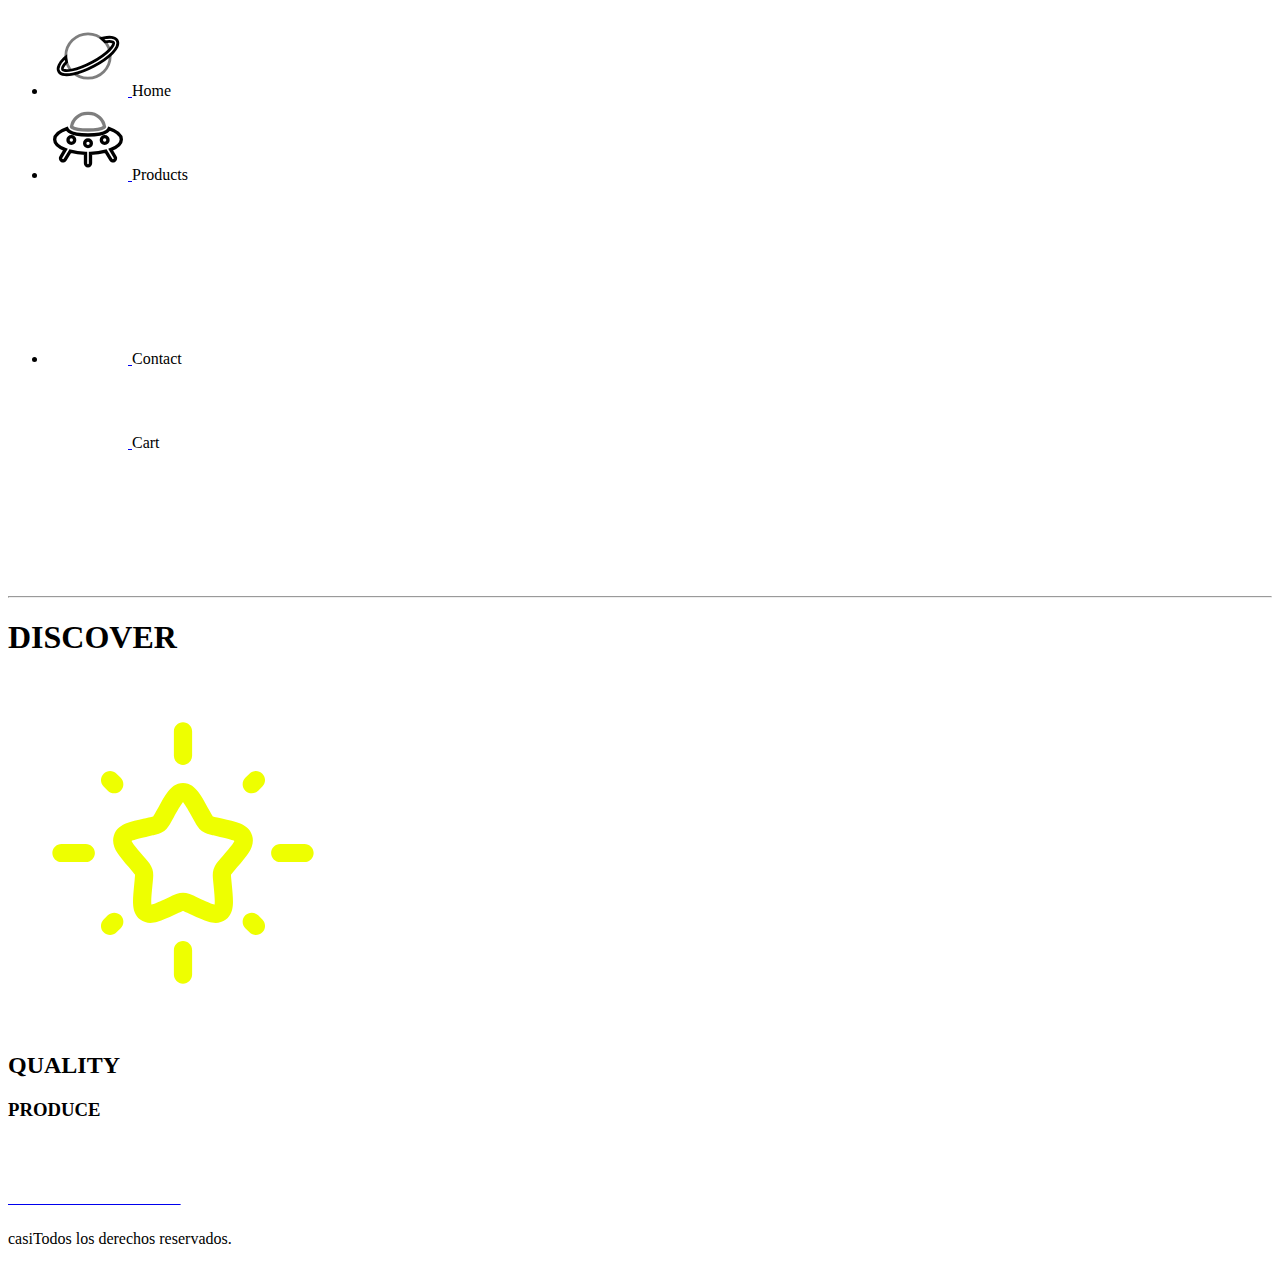
==== index.html @ 258c997f "Add files via upload" ====
<!DOCTYPE html>
<html lang="en">

<head>
    <meta charset="UTF-8">
    <meta http-equiv="X-UA-Compatible" content="IE=edge">
    <meta name="viewport" content="width=device-width, initial-scale=1.0">
    <link rel="preconnect" href="https://fonts.googleapis.com">
    <link rel="preconnect" href="https://fonts.gstatic.com" crossorigin>
    <link href="https://fonts.googleapis.com/css2?family=Comfortaa&display=swap" rel="stylesheet">
    <link rel="stylesheet" href="/css/styles.css">

    <title>E-Commerce Estellahan </title>
</head>

<body>
    <header>
        <nav>
            <ul class="bar1">
                <li>
                    <a href="index.html">
                        <svg viewBox="-2.4 -2.4 28.80 28.80" width="5pc" preserveAspectRatio="xMidYMid meet" fill="none"
                            xmlns="http://www.w3.org/2000/svg" stroke="#000000">
                            <g id="SVGRepo_bgCarrier" stroke-width="0"></g>
                            <g id="SVGRepo_tracerCarrier" stroke-linecap="round" stroke-linejoin="round"
                                stroke="#CCCCCC" stroke-width="0.144"></g>
                            <g id="SVGRepo_iconCarrier">
                                <path opacity="0.5"
                                    d="M20 12C20 16.4183 16.4183 20 12 20C7.58172 20 4 16.4183 4 12C4 7.58172 7.58172 4 12 4C16.4183 4 20 7.58172 20 12Z"
                                    fill="#ffffff"></path>
                                <path
                                    d="M17.7124 5.45331C18.7593 5.25995 19.7184 5.19444 20.5094 5.30066C21.2797 5.40411 22.0451 5.69443 22.4649 6.36546C22.9112 7.07875 22.7767 7.90702 22.4527 8.62306C22.1234 9.35067 21.5345 10.1218 20.7806 10.8912C19.2652 12.4379 16.9446 14.1173 14.1835 15.5883C11.4214 17.0599 8.68924 18.0721 6.49015 18.5079C5.39463 18.7249 4.39197 18.807 3.56745 18.709C2.76731 18.614 1.96779 18.3262 1.53503 17.6345C1.06423 16.882 1.23859 16.0043 1.60462 15.2551C1.97963 14.4875 2.63744 13.6693 3.47686 12.8522L4 12.4165C4 12.6349 4.08336 13.1257 4.16811 13.5624C4.21263 13.7918 4.25753 14.0062 4.29093 14.1584C3.6391 14.8237 3.19304 15.421 2.95236 15.9136C2.67513 16.481 2.74418 16.7391 2.80665 16.8389C2.87948 16.9553 3.1117 17.1443 3.74441 17.2195C4.35275 17.2918 5.18406 17.2375 6.1986 17.0365C8.21962 16.636 10.8118 15.685 13.4782 14.2644C16.1457 12.8433 18.3298 11.2493 19.7092 9.84143C20.4027 9.13359 20.8587 8.50726 21.0861 8.00467C21.3187 7.4905 21.2526 7.25586 21.1933 7.16105C21.1231 7.04882 20.9042 6.86715 20.3097 6.78731C19.7683 6.7146 19.0378 6.74602 18.1466 6.89948L16.8697 5.65597C17.2085 5.55454 17.5278 5.48526 17.7124 5.45331Z"
                                    fill="#ffffff"></path>
                            </g>
                        </svg>
                    </a>
                    Home
                </li>

                <li>
                    <a href="tienda.html">
                        <svg viewBox="0 0 24 24" width="5pc" preserveAspectRatio="xMidYMid meet" fill="none" xmlns="http://www.w3.org/2000/svg" stroke="#000000">
                            <g id="SVGRepo_bgCarrier" stroke-width="0"></g>
                            <g id="SVGRepo_tracerCarrier" stroke-linecap="round" stroke-linejoin="round"></g>
                            <g id="SVGRepo_iconCarrier">
                                <path fill-rule="evenodd" clip-rule="evenodd"
                                    d="M5.67459 8.59375C3.4317 9.35912 2 10.523 2 11.8265C2 13.0345 3.22958 14.1226 5.19488 14.8847L3.85699 17.1145C3.64388 17.4697 3.75906 17.9304 4.11424 18.1435C4.46943 18.3566 4.93012 18.2415 5.14323 17.8863L6.64323 15.3863C6.64924 15.3763 6.65498 15.3662 6.66046 15.356C8.00688 15.7116 9.57078 15.9366 11.2501 15.9886V19.0004C11.2501 19.4146 11.5859 19.7504 12.0001 19.7504C12.4143 19.7504 12.7501 19.4146 12.7501 19.0004V15.9886C14.4294 15.9366 15.9933 15.7115 17.3397 15.356C17.3452 15.3661 17.351 15.3763 17.357 15.3863L18.857 17.8863C19.0701 18.2415 19.5308 18.3566 19.886 18.1435C20.2412 17.9304 20.3563 17.4697 20.1432 17.1145L18.8053 14.8846C20.7705 14.1225 22 13.0344 22 11.8265C22 10.523 20.5683 9.35912 18.3254 8.59375C18.2008 8.88403 17.9937 9.17776 17.6568 9.41211C16.8685 9.96038 15.3013 10.5003 12 10.5003C8.6987 10.5003 7.1315 9.96038 6.34322 9.41211C6.00629 9.17776 5.79918 8.88403 5.67459 8.59375ZM13 13.0003C13 13.5526 12.5523 14.0003 12 14.0003C11.4477 14.0003 11 13.5526 11 13.0003C11 12.448 11.4477 12.0003 12 12.0003C12.5523 12.0003 13 12.448 13 13.0003ZM7 13.0003C7.55228 13.0003 8 12.5526 8 12.0003C8 11.448 7.55228 11.0003 7 11.0003C6.44772 11.0003 6 11.448 6 12.0003C6 12.5526 6.44772 13.0003 7 13.0003ZM18 12.0003C18 12.5526 17.5523 13.0003 17 13.0003C16.4477 13.0003 16 12.5526 16 12.0003C16 11.448 16.4477 11.0003 17 11.0003C17.5523 11.0003 18 11.448 18 12.0003Z"
                                    fill="#ffffff"></path>
                                <path opacity="0.5"
                                    d="M7.05518 8.0054C7.40336 5.73714 9.36329 4 11.729 4H12.2714C14.6371 4 16.597 5.73714 16.9452 8.0054C16.9133 8.07425 16.8662 8.13466 16.8005 8.18039C16.3864 8.4684 15.19 9 12.0002 9C8.81036 9 7.614 8.4684 7.19991 8.18039C7.13417 8.13466 7.08706 8.07425 7.05518 8.0054Z"
                                    fill="#ffffff"></path>
                            </g>
                        </svg>
                    </a>
                    Products
                </li>

            </ul>
            <a class="logo" href="index.html">
                <svg xmlns="http://www.w3.org/2000/svg" height="4pc" viewBox="0 0 512 512">
                    <!--! Font Awesome Free 6.4.2 by @fontawesome - https://fontawesome.com License - https://fontawesome.com/license (Commercial License) Copyright 2023 Fonticons, Inc. -->
                    <style>
                        svg {
                            fill: #ffffff
                        }
                    </style>
                    <path
                        d="M0 256C0 114.6 114.6 0 256 0c33 0 64.6 6.3 93.6 17.7c7.4 2.9 11.5 10.7 9.8 18.4s-8.8 13-16.7 12.4c-4.8-.3-9.7-.5-14.6-.5c-114.9 0-208 93.1-208 208s93.1 208 208 208c4.9 0 9.8-.2 14.6-.5c7.9-.5 15 4.7 16.7 12.4s-2.4 15.5-9.8 18.4C320.6 505.7 289 512 256 512C114.6 512 0 397.4 0 256zM375.4 137.4c3.5-7.1 13.7-7.1 17.2 0l31.5 63.8c1.4 2.8 4.1 4.8 7.2 5.3l70.4 10.2c7.9 1.1 11 10.8 5.3 16.4l-50.9 49.6c-2.3 2.2-3.3 5.4-2.8 8.5l12 70.1c1.3 7.8-6.9 13.8-13.9 10.1l-63-33.1c-2.8-1.5-6.1-1.5-8.9 0l-63 33.1c-7 3.7-15.3-2.3-13.9-10.1l12-70.1c.5-3.1-.5-6.3-2.8-8.5L261 233.1c-5.7-5.6-2.6-15.2 5.3-16.4l70.4-10.2c3.1-.5 5.8-2.4 7.2-5.3l31.5-63.8z" />
                </svg>
            </a>
            <ul class="carrito">
                <li>
                    <a href="#contact">
                        <svg viewBox="0 0 24 24" width="5pc" preserveAspectRatio="xMidYMid meet" fill="none" xmlns="http://www.w3.org/2000/svg"><g id="SVGRepo_bgCarrier" stroke-width="0"></g><g id="SVGRepo_tracerCarrier" stroke-linecap="round" stroke-linejoin="round"></g><g id="SVGRepo_iconCarrier"> <path opacity="0.5" d="M6.25993 21.3884H6C5.05719 21.3884 4.58579 21.3884 4.29289 21.0955C4 20.8026 4 20.3312 4 19.3884V18.2764C4 17.7579 4 17.4987 4.13318 17.2672C4.26636 17.0356 4.46727 16.9188 4.8691 16.6851C7.51457 15.1464 11.2715 14.2803 13.7791 15.7759C13.9475 15.8764 14.0991 15.9977 14.2285 16.1431C14.7866 16.77 14.746 17.7161 14.1028 18.2775C13.9669 18.396 13.8222 18.486 13.6764 18.5172C13.7962 18.5033 13.911 18.4874 14.0206 18.4699C14.932 18.3245 15.697 17.8375 16.3974 17.3084L18.2046 15.9433C18.8417 15.462 19.7873 15.4619 20.4245 15.943C20.9982 16.3762 21.1736 17.0894 20.8109 17.6707C20.388 18.3487 19.7921 19.216 19.2199 19.7459C18.6469 20.2766 17.7939 20.7504 17.0975 21.0865C16.326 21.4589 15.4738 21.6734 14.6069 21.8138C12.8488 22.0983 11.0166 22.0549 9.27633 21.6964C8.29253 21.4937 7.27079 21.3884 6.25993 21.3884Z" fill="#ffffff"></path> <path d="M10.8613 3.36335C11.3679 2.45445 11.6213 2 12 2C12.3787 2 12.6321 2.45445 13.1387 3.36335L13.2698 3.59849C13.4138 3.85677 13.4858 3.98591 13.598 4.07112C13.7103 4.15633 13.8501 4.18796 14.1296 4.25122L14.3842 4.30881C15.3681 4.53142 15.86 4.64273 15.977 5.01909C16.0941 5.39546 15.7587 5.78763 15.088 6.57197L14.9144 6.77489C14.7238 6.99777 14.6285 7.10922 14.5857 7.24709C14.5428 7.38496 14.5572 7.53365 14.586 7.83102L14.6122 8.10176C14.7136 9.14824 14.7644 9.67148 14.4579 9.90409C14.1515 10.1367 13.6909 9.92462 12.7697 9.50047L12.5314 9.39074C12.2696 9.27021 12.1387 9.20994 12 9.20994C11.8613 9.20994 11.7304 9.27021 11.4686 9.39074L11.2303 9.50047C10.3091 9.92462 9.84847 10.1367 9.54206 9.90409C9.23565 9.67148 9.28635 9.14824 9.38776 8.10176L9.41399 7.83102C9.44281 7.53364 9.45722 7.38496 9.41435 7.24709C9.37147 7.10922 9.27617 6.99777 9.08557 6.77489L8.91204 6.57197C8.2413 5.78763 7.90593 5.39546 8.02297 5.01909C8.14001 4.64273 8.63194 4.53142 9.61581 4.30881L9.87035 4.25122C10.1499 4.18796 10.2897 4.15633 10.402 4.07112C10.5142 3.98591 10.5862 3.85677 10.7302 3.59849L10.8613 3.36335Z" fill="#ffffff"></path> <path d="M19.4306 7.68167C19.684 7.22722 19.8106 7 20 7C20.1894 7 20.316 7.22723 20.5694 7.68167L20.6349 7.79925C20.7069 7.92839 20.7429 7.99296 20.799 8.03556C20.8551 8.07817 20.925 8.09398 21.0648 8.12561L21.1921 8.15441C21.684 8.26571 21.93 8.32136 21.9885 8.50955C22.047 8.69773 21.8794 8.89381 21.544 9.28598L21.4572 9.38744C21.3619 9.49889 21.3143 9.55461 21.2928 9.62354C21.2714 9.69248 21.2786 9.76682 21.293 9.91551L21.3061 10.0509C21.3568 10.5741 21.3822 10.8357 21.229 10.952C21.0758 11.0683 20.8455 10.9623 20.3849 10.7502L20.2657 10.6954C20.1348 10.6351 20.0694 10.605 20 10.605C19.9306 10.605 19.8652 10.6351 19.7343 10.6954L19.6151 10.7502C19.1545 10.9623 18.9242 11.0683 18.771 10.952C18.6178 10.8357 18.6432 10.5741 18.6939 10.0509L18.707 9.91551C18.7214 9.76682 18.7286 9.69248 18.7072 9.62354C18.6857 9.55461 18.6381 9.49889 18.5428 9.38744L18.456 9.28598C18.1207 8.89381 17.953 8.69773 18.0115 8.50955C18.07 8.32136 18.316 8.26571 18.8079 8.15441L18.9352 8.12561C19.075 8.09398 19.1449 8.07817 19.201 8.03556C19.2571 7.99296 19.2931 7.92839 19.3651 7.79925L19.4306 7.68167Z" fill="#ffffff"></path> <path d="M3.43063 7.68167C3.68396 7.22722 3.81063 7 4 7C4.18937 7 4.31604 7.22723 4.56937 7.68167L4.63491 7.79925C4.7069 7.92839 4.74289 7.99296 4.79901 8.03556C4.85513 8.07817 4.92503 8.09398 5.06482 8.12561L5.19209 8.15441C5.68403 8.26571 5.93 8.32136 5.98852 8.50955C6.04704 8.69773 5.87935 8.89381 5.54398 9.28598L5.45722 9.38744C5.36191 9.49889 5.31426 9.55461 5.29283 9.62354C5.27139 9.69248 5.27859 9.76682 5.293 9.91551L5.30612 10.0509C5.35682 10.5741 5.38218 10.8357 5.22897 10.952C5.07576 11.0683 4.84547 10.9623 4.38487 10.7502L4.2657 10.6954C4.13481 10.6351 4.06937 10.605 4 10.605C3.93063 10.605 3.86519 10.6351 3.7343 10.6954L3.61513 10.7502C3.15454 10.9623 2.92424 11.0683 2.77103 10.952C2.61782 10.8357 2.64318 10.5741 2.69388 10.0509L2.707 9.91551C2.72141 9.76682 2.72861 9.69248 2.70717 9.62354C2.68574 9.55461 2.63809 9.49889 2.54278 9.38744L2.45602 9.28598C2.12065 8.89381 1.95296 8.69773 2.01148 8.50955C2.07 8.32136 2.31597 8.26571 2.80791 8.15441L2.93518 8.12561C3.07497 8.09398 3.14487 8.07817 3.20099 8.03556C3.25711 7.99296 3.29311 7.92839 3.36509 7.79925L3.43063 7.68167Z" fill="#ffffff"></path> </g></svg>
                            </g>
                        </svg>
                    </a>
                    Contact
                </li>

                <a href="index.html">
                    <svg viewBox="0 0 24 24" width="5pc" preserveAspectRatio="xMidYMid meet" fill="none" xmlns="http://www.w3.org/2000/svg"><g id="SVGRepo_bgCarrier" stroke-width="0"></g><g id="SVGRepo_tracerCarrier" stroke-linecap="round" stroke-linejoin="round"></g><g id="SVGRepo_iconCarrier"> <path fill-rule="evenodd" clip-rule="evenodd" d="M1.28869 2.76279C1.41968 2.36983 1.84442 2.15746 2.23737 2.28845L2.50229 2.37675C2.51549 2.38115 2.52864 2.38554 2.54176 2.38991C3.16813 2.59867 3.69746 2.7751 4.11369 2.96873C4.55613 3.17456 4.94002 3.42965 5.23112 3.83352C5.52221 4.2374 5.64282 4.68226 5.69817 5.16708C5.75025 5.62318 5.75023 6.18114 5.7502 6.84139L5.7502 9.49996C5.7502 10.9354 5.7518 11.9365 5.85335 12.6918C5.952 13.4256 6.13245 13.8142 6.40921 14.091C6.68598 14.3677 7.07455 14.5482 7.80832 14.6468C8.56367 14.7484 9.56479 14.75 11.0002 14.75H18.0002C18.4144 14.75 18.7502 15.0857 18.7502 15.5C18.7502 15.9142 18.4144 16.25 18.0002 16.25H10.9453C9.57774 16.25 8.47542 16.25 7.60845 16.1334C6.70834 16.0124 5.95047 15.7535 5.34855 15.1516C4.74664 14.5497 4.48774 13.7918 4.36673 12.8917C4.25017 12.0247 4.25018 10.9224 4.2502 9.55484L4.2502 6.883C4.2502 6.17 4.24907 5.69823 4.20785 5.33722C4.16883 4.99538 4.10068 4.83049 4.01426 4.71059C3.92784 4.59069 3.79296 4.47389 3.481 4.32877C3.15155 4.17551 2.70435 4.02524 2.02794 3.79978L1.76303 3.71147C1.37008 3.58049 1.15771 3.15575 1.28869 2.76279Z" fill="#ffffff"></path> <path opacity="0.5" d="M5.74512 6C5.75008 6.25912 5.75008 6.53957 5.75007 6.8414L5.75006 9.5C5.75006 10.9354 5.75166 11.9365 5.85321 12.6919C5.86803 12.8021 5.8847 12.9046 5.90326 13H16.0221C16.9815 13 17.4612 13 17.8369 12.7523C18.2126 12.5045 18.4016 12.0636 18.7795 11.1818L19.2081 10.1818C20.0176 8.29294 20.4223 7.34853 19.9777 6.67426C19.5331 6 18.5056 6 16.4507 6H5.74512Z" fill="#ffffff"></path> <path d="M7.5 18C8.32843 18 9 18.6716 9 19.5C9 20.3284 8.32843 21 7.5 21C6.67157 21 6 20.3284 6 19.5C6 18.6716 6.67157 18 7.5 18Z" fill="#ffffff"></path> <path d="M18 19.5001C18 18.6716 17.3284 18.0001 16.5 18.0001C15.6716 18.0001 15 18.6716 15 19.5001C15 20.3285 15.6716 21.0001 16.5 21.0001C17.3284 21.0001 18 20.3285 18 19.5001Z" fill="#ffffff"></path> </g></svg>
                </a>
                Cart
            </ul>
            <a class="dotdotdot" href="">
                <svg viewBox="0 0 24 24" width="5pc" preserveAspectRatio="xMidYMid meet" fill="none" xmlns="http://www.w3.org/2000/svg"><g id="SVGRepo_bgCarrier" stroke-width="0"></g><g id="SVGRepo_tracerCarrier" stroke-linecap="round" stroke-linejoin="round"></g><g id="SVGRepo_iconCarrier"> <path d="M7 12C7 13.1046 6.10457 14 5 14C3.89543 14 3 13.1046 3 12C3 10.8954 3.89543 10 5 10C6.10457 10 7 10.8954 7 12Z" fill="#ffffff"></path> <path d="M21 12C21 13.1046 20.1046 14 19 14C17.8954 14 17 13.1046 17 12C17 10.8954 17.8954 10 19 10C20.1046 10 21 10.8954 21 12Z" fill="#ffffff"></path> <path opacity="0.5" d="M14 12C14 13.1046 13.1046 14 12 14C10.8954 14 10 13.1046 10 12C10 10.8954 10.8954 10 12 10C13.1046 10 14 10.8954 14 12Z" fill="#ffffff"></path> </g></svg>
            </a>
        </nav>
    </header>
    <br>
    <br>
    <hr>
    <main>
        <div class="si">
            <div class="texto">
                <h1>DISCOVER</h1>
            </div>
            <div class="texto2">
                 <svg width="350px" height="350px" style="margin-right:40px;" viewBox="-2.4 -2.4 28.80 28.80" fill="none" xmlns="http://www.w3.org/2000/svg" stroke="#e1ff00" transform="rotate(0)" stroke-width="0.00024000000000000003"><g id="SVGRepo_bgCarrier" stroke-width="0"></g><g id="SVGRepo_tracerCarrier" stroke-linecap="round" stroke-linejoin="round" stroke="#515629" stroke-width="0.288"></g><g id="SVGRepo_iconCarrier"> <path fill-rule="evenodd" clip-rule="evenodd" d="M12 1.25C12.4142 1.25 12.75 1.58579 12.75 2V4C12.75 4.41421 12.4142 4.75 12 4.75C11.5858 4.75 11.25 4.41421 11.25 4V2C11.25 1.58579 11.5858 1.25 12 1.25ZM18.5304 5.46955C18.8233 5.76245 18.8233 6.23732 18.5304 6.53021L18.1872 6.87348C17.8943 7.16637 17.4194 7.16637 17.1265 6.87348C16.8336 6.58058 16.8336 6.10571 17.1265 5.81282L17.4698 5.46955C17.7627 5.17666 18.2376 5.17666 18.5304 5.46955ZM5.46967 5.46967C5.76256 5.17678 6.23744 5.17678 6.53033 5.46967L6.87359 5.81293C7.16648 6.10582 7.16648 6.5807 6.87359 6.87359C6.5807 7.16648 6.10582 7.16648 5.81293 6.87359L5.46967 6.53033C5.17678 6.23744 5.17678 5.76256 5.46967 5.46967ZM11.9437 7.88204C11.7675 8.11216 11.5606 8.47938 11.2317 9.06936L11.0678 9.36329C11.0557 9.38498 11.0435 9.40714 11.0311 9.42967C10.8918 9.68183 10.7267 9.98073 10.456 10.1863C10.1807 10.3952 9.84803 10.469 9.57478 10.5296C9.55051 10.535 9.5267 10.5403 9.50345 10.5455L9.18528 10.6175C8.54488 10.7624 8.15208 10.8535 7.89289 10.9556C7.83731 10.9775 7.79792 10.9961 7.77056 11.0107C7.78524 11.0432 7.80965 11.0898 7.84982 11.1536C8.00484 11.3999 8.27473 11.7185 8.71005 12.2275L8.92696 12.4812C8.94268 12.4995 8.95872 12.5182 8.97499 12.5371C9.16347 12.7559 9.38284 13.0105 9.4841 13.3361C9.58443 13.6588 9.55079 13.9938 9.52144 14.2861C9.51889 14.3115 9.51638 14.3365 9.514 14.3611L9.4812 14.6995C9.41549 15.3777 9.37598 15.8044 9.38923 16.1018C9.39178 16.1592 9.39608 16.2034 9.40075 16.237C9.4246 16.2318 9.45345 16.2246 9.48794 16.2147C9.75505 16.1382 10.1245 15.9704 10.7242 15.6943L11.0221 15.5572C11.0441 15.547 11.0666 15.5366 11.0895 15.5259C11.3428 15.4079 11.655 15.2624 12 15.2624C12.345 15.2624 12.6572 15.4079 12.9105 15.5259C12.9334 15.5366 12.9559 15.547 12.9779 15.5572L13.2758 15.6943C13.8755 15.9704 14.2449 16.1382 14.5121 16.2147C14.5466 16.2246 14.5754 16.2318 14.5993 16.237C14.6039 16.2034 14.6082 16.1592 14.6108 16.1018C14.624 15.8044 14.5845 15.3777 14.5188 14.6995L14.486 14.3611C14.4836 14.3365 14.4811 14.3115 14.4786 14.2861C14.4492 13.9938 14.4156 13.6588 14.5159 13.3361C14.6172 13.0105 14.8365 12.7559 15.025 12.5371C15.0413 12.5182 15.0573 12.4995 15.073 12.4812L15.29 12.2275C15.7253 11.7185 15.9952 11.3999 16.1502 11.1536C16.1904 11.0898 16.2148 11.0432 16.2294 11.0107C16.2021 10.9961 16.1627 10.9775 16.1071 10.9556C15.8479 10.8535 15.4551 10.7624 14.8147 10.6175L14.4965 10.5455C14.4733 10.5403 14.4495 10.535 14.4252 10.5296C14.152 10.469 13.8193 10.3952 13.544 10.1863C13.2733 9.98072 13.1082 9.68182 12.9689 9.42966C12.9565 9.40713 12.9443 9.38498 12.9322 9.36329L12.7683 9.06936C12.4394 8.47938 12.2325 8.11216 12.0563 7.88204C12.035 7.85429 12.0163 7.83131 12 7.81236C11.9837 7.83131 11.965 7.85429 11.9437 7.88204ZM16.2854 11.0478C16.285 11.0479 16.2821 11.0456 16.278 11.0408C16.2838 11.0453 16.2859 11.0477 16.2854 11.0478ZM16.2492 10.958C16.2494 10.9521 16.2502 10.9488 16.2505 10.9486C16.2509 10.9484 16.2508 10.9513 16.2492 10.958ZM14.5774 16.3308C14.5772 16.3306 14.5782 16.3281 14.5805 16.3241C14.5787 16.329 14.5775 16.331 14.5774 16.3308ZM14.6891 16.2502C14.6943 16.2494 14.6974 16.2494 14.6976 16.2497C14.6978 16.2499 14.6952 16.2503 14.6891 16.2502ZM9.30242 16.2497C9.30263 16.2494 9.30567 16.2494 9.31091 16.2502C9.30482 16.2503 9.30221 16.2499 9.30242 16.2497ZM9.41951 16.3241C9.42184 16.3281 9.42276 16.3306 9.42264 16.3308C9.42251 16.331 9.42135 16.329 9.41951 16.3241ZM7.74947 10.9486C7.74983 10.9488 7.75065 10.9521 7.75084 10.958C7.7492 10.9513 7.7491 10.9484 7.74947 10.9486ZM7.72196 11.0408C7.71793 11.0456 7.71503 11.0479 7.71458 11.0478C7.71414 11.0477 7.71616 11.0453 7.72196 11.0408ZM10.7528 6.97005C11.012 6.63162 11.4036 6.25 12 6.25C12.5964 6.25 12.988 6.63162 13.2472 6.97005C13.4983 7.29792 13.7581 7.7641 14.0514 8.29035L14.2424 8.63294C14.3379 8.80436 14.3893 8.89541 14.4318 8.95932C14.4402 8.97204 14.4469 8.98138 14.4518 8.98805C14.4581 8.99032 14.4663 8.99314 14.4769 8.99647C14.5453 9.01804 14.6411 9.04032 14.8276 9.08251L15.2012 9.16704C15.7683 9.2953 16.2771 9.41035 16.6571 9.5601C17.0635 9.72027 17.5139 9.99316 17.6875 10.5512C17.8584 11.101 17.6523 11.5831 17.4196 11.9527C17.1987 12.3036 16.8542 12.7064 16.4657 13.1606L16.213 13.4561C16.0865 13.604 16.0199 13.6828 15.975 13.7445C15.9616 13.7629 15.9537 13.7752 15.9493 13.7825C15.9486 13.7916 15.948 13.8079 15.9485 13.8339C15.9501 13.9131 15.9599 14.0195 15.979 14.2164L16.017 14.6089C16.076 15.2165 16.1279 15.7515 16.1093 16.1685C16.0901 16.5991 15.9897 17.1254 15.5259 17.4775C15.0499 17.8388 14.5129 17.7753 14.0989 17.6567C13.7073 17.5445 13.2314 17.3253 12.7006 17.0808L12.6485 17.0568L12.3506 16.9197C12.176 16.8393 12.0857 16.7983 12.0179 16.7737C12.011 16.7712 12.0051 16.7691 12 16.7674C11.9949 16.7691 11.989 16.7712 11.9821 16.7737C11.9143 16.7983 11.824 16.8393 11.6494 16.9197L11.2994 17.0808C10.7686 17.3253 10.2927 17.5445 9.90111 17.6567C9.48708 17.7753 8.9501 17.8388 8.47409 17.4775C8.01032 17.1254 7.9099 16.5991 7.89071 16.1685C7.87214 15.7515 7.92402 15.2165 7.98296 14.6089L8.02099 14.2164C8.04007 14.0195 8.04987 13.9131 8.05147 13.8339C8.05199 13.8079 8.05135 13.7916 8.05069 13.7825C8.04629 13.7752 8.03836 13.7629 8.02495 13.7445C7.98014 13.6828 7.91352 13.604 7.78696 13.4561L7.53434 13.1607C7.14579 12.7064 6.80127 12.3036 6.5804 11.9527C6.34769 11.5831 6.14156 11.101 6.31254 10.5512C6.48606 9.99316 6.93649 9.72027 7.34293 9.5601C7.7229 9.41035 8.23166 9.2953 8.79884 9.16704C8.81725 9.16288 8.83573 9.1587 8.85426 9.1545L9.17243 9.08251C9.3589 9.04032 9.45469 9.01804 9.52309 8.99647C9.53366 8.99314 9.5419 8.99032 9.54816 8.98804C9.55312 8.98138 9.55976 8.97204 9.56822 8.95932C9.61072 8.89541 9.66208 8.80436 9.75764 8.63294L9.92149 8.33901C9.93056 8.32274 9.9396 8.30652 9.94861 8.29035C10.2419 7.7641 10.5017 7.29793 10.7528 6.97005ZM8.04994 13.7746C8.0497 13.7734 8.04962 13.7728 8.04963 13.7727L8.04994 13.7746ZM14.4631 9.00218C14.4631 9.0022 14.4636 9.00268 14.4631 9.00218V9.00218ZM1.25 12C1.25 11.5858 1.58579 11.25 2 11.25H4C4.41421 11.25 4.75 11.5858 4.75 12C4.75 12.4142 4.41421 12.75 4 12.75H2C1.58579 12.75 1.25 12.4142 1.25 12ZM19.25 12C19.25 11.5858 19.5858 11.25 20 11.25H22C22.4142 11.25 22.75 11.5858 22.75 12C22.75 12.4142 22.4142 12.75 22 12.75H20C19.5858 12.75 19.25 12.4142 19.25 12ZM6.87348 17.1265C7.16637 17.4194 7.16637 17.8943 6.87348 18.1872L6.53043 18.5302C6.23754 18.8231 5.76266 18.8231 5.46977 18.5302C5.17688 18.2373 5.17688 17.7625 5.46977 17.4696L5.81282 17.1265C6.10571 16.8336 6.58058 16.8336 6.87348 17.1265ZM17.1265 17.1267C17.4194 16.8339 17.8943 16.8339 18.1872 17.1267L18.5302 17.4698C18.8231 17.7627 18.8231 18.2376 18.5302 18.5305C18.2373 18.8233 17.7624 18.8233 17.4695 18.5305L17.1265 18.1874C16.8336 17.8945 16.8336 17.4196 17.1265 17.1267ZM12 19.25C12.4142 19.25 12.75 19.5858 12.75 20V22C12.75 22.4142 12.4142 22.75 12 22.75C11.5858 22.75 11.25 22.4142 11.25 22V20C11.25 19.5858 11.5858 19.25 12 19.25Z" fill="#eeff00"></path> </g></svg>
                 <h2>QUALITY</h2>
            </div>
            <div class="texto3">
                <h3>PRODUCE</h3>
            </div>
            <div class="discover">
                <a href="tienda.html" >
                    <span style="color: white; font-size: 3pc;">Let's GO</span><span><svg viewBox="0 0 24 24" height="4pc" width="5pc"fill="none" xmlns="http://www.w3.org/2000/svg"><g id="SVGRepo_bgCarrier" stroke-width="0"></g><g id="SVGRepo_tracerCarrier" stroke-linecap="round" stroke-linejoin="round"></g><g id="SVGRepo_iconCarrier"> <path fill-rule="evenodd" clip-rule="evenodd" d="M15.5023 14.3674L20.5319 9.35289C21.2563 8.63072 21.6185 8.26963 21.8092 7.81046C22 7.3513 22 6.84065 22 5.81937V5.33146C22 3.76099 22 2.97576 21.5106 2.48788C21.0213 2 20.2337 2 18.6585 2H18.1691C17.1447 2 16.6325 2 16.172 2.19019C15.7114 2.38039 15.3493 2.74147 14.6249 3.46364L9.59522 8.47817C8.74882 9.32202 8.224 9.84526 8.02078 10.3506C7.95657 10.5103 7.92446 10.6682 7.92446 10.8339C7.92446 11.5238 8.48138 12.0791 9.59522 13.1896L9.74492 13.3388L11.4985 11.5591C11.7486 11.3053 12.1571 11.3022 12.4109 11.5523C12.6647 11.8024 12.6678 12.2109 12.4177 12.4647L10.6587 14.2499L10.7766 14.3674C11.8905 15.4779 12.4474 16.0331 13.1394 16.0331C13.2924 16.0331 13.4387 16.006 13.5858 15.9518C14.1048 15.7607 14.6345 15.2325 15.5023 14.3674ZM17.8652 8.47854C17.2127 9.12904 16.1548 9.12904 15.5024 8.47854C14.8499 7.82803 14.8499 6.77335 15.5024 6.12284C16.1548 5.47233 17.2127 5.47233 17.8652 6.12284C18.5177 6.77335 18.5177 7.82803 17.8652 8.47854Z" fill="#ffffff"></path> <path fill-rule="evenodd" clip-rule="evenodd" d="M2.77409 12.4814C3.07033 12.778 3.07004 13.2586 2.77343 13.5548L2.61779 13.7103C2.48483 13.8431 2.48483 14.058 2.61779 14.1908C2.75125 14.3241 2.96801 14.3241 3.10147 14.1908L4.8136 12.4807C5.1102 12.1845 5.59079 12.1848 5.88704 12.4814C6.18328 12.778 6.18298 13.2586 5.88638 13.5548L4.17426 15.2648C3.4481 15.9901 2.27116 15.9901 1.545 15.2648C0.818334 14.5391 0.818333 13.362 1.545 12.6362L1.70065 12.4807C1.99725 12.1845 2.47784 12.1848 2.77409 12.4814ZM7.29719 16.696C7.5903 16.9957 7.58495 17.4762 7.28525 17.7693L5.55508 19.4614C5.25538 19.7545 4.77481 19.7491 4.48171 19.4494C4.1886 19.1497 4.19395 18.6692 4.49365 18.3761L6.22382 16.684C6.52352 16.3909 7.00409 16.3963 7.29719 16.696ZM11.4811 18.118C11.7774 18.4146 11.7771 18.8952 11.4805 19.1915L9.76834 20.9015C9.63539 21.0343 9.63539 21.2492 9.76834 21.382C9.9018 21.5153 10.1186 21.5153 10.252 21.382L10.4077 21.2265C10.7043 20.9303 11.1849 20.9306 11.4811 21.2272C11.7774 21.5238 11.7771 22.0044 11.4805 22.3006L11.3248 22.4561C10.5987 23.1813 9.42171 23.1813 8.69556 22.4561C7.96889 21.7303 7.96889 20.5532 8.69556 19.8274L10.4077 18.1174C10.7043 17.8211 11.1849 17.8214 11.4811 18.118Z" fill="#ffffff"></path> <g opacity="0.5"> <path d="M10.8461 5.40925L8.65837 7.59037C8.25624 7.99126 7.88737 8.35901 7.59606 8.69145C7.40899 8.90494 7.22204 9.13861 7.06368 9.39679L7.04237 9.37554C7.00191 9.3352 6.98165 9.31501 6.96133 9.29529C6.58108 8.92635 6.1338 8.63301 5.64342 8.43097C5.61722 8.42018 5.59062 8.40964 5.53743 8.38856L5.2117 8.25949C4.77043 8.08464 4.65283 7.51659 4.9886 7.18184C5.95224 6.22112 7.10923 5.06765 7.6676 4.83597C8.16004 4.63166 8.692 4.56368 9.20505 4.6395C9.67514 4.70897 10.1198 4.95043 10.8461 5.40925Z" fill="#ffffff"></path> <path d="M14.5816 16.8934C14.7579 17.0723 14.8749 17.1987 14.9808 17.3337C15.1204 17.5119 15.2453 17.7012 15.3542 17.8996C15.4767 18.123 15.5718 18.3616 15.7621 18.8389C15.9169 19.2274 16.4315 19.3301 16.7303 19.0322L16.8026 18.9601C17.7662 17.9993 18.9232 16.8458 19.1556 16.2891C19.3605 15.7982 19.4287 15.2678 19.3526 14.7563C19.283 14.2877 19.0408 13.8444 18.5807 13.1205L16.3857 15.3089C15.9745 15.7189 15.5974 16.0949 15.2564 16.3894C15.052 16.5659 14.8284 16.7423 14.5816 16.8934Z" fill="#ffffff"></path> </g> <g opacity="0.5"> <path d="M7.68621 14.5633C7.98263 14.2669 7.98263 13.7863 7.68621 13.4899C7.38979 13.1935 6.90919 13.1935 6.61277 13.4899L4.47036 15.6323C4.17394 15.9287 4.17394 16.4093 4.47036 16.7057C4.76679 17.0021 5.24738 17.0021 5.5438 16.7057L7.68621 14.5633Z" fill="#ffffff"></path> <path d="M10.4954 17.369C10.7918 17.0726 10.7918 16.592 10.4954 16.2956C10.1989 15.9992 9.71835 15.9992 9.42193 16.2956L7.29417 18.4233C6.99774 18.7198 6.99774 19.2003 7.29417 19.4968C7.59059 19.7932 8.07118 19.7932 8.36761 19.4968L10.4954 17.369Z" fill="#ffffff"></path> </g> </g></svg></span>
                </a>
            </div>

        </div>
           
    </main>
    <footer>
        <p class="footer">casiTodos los derechos reservados.</p>
    
    </footer>

</body>

</html>
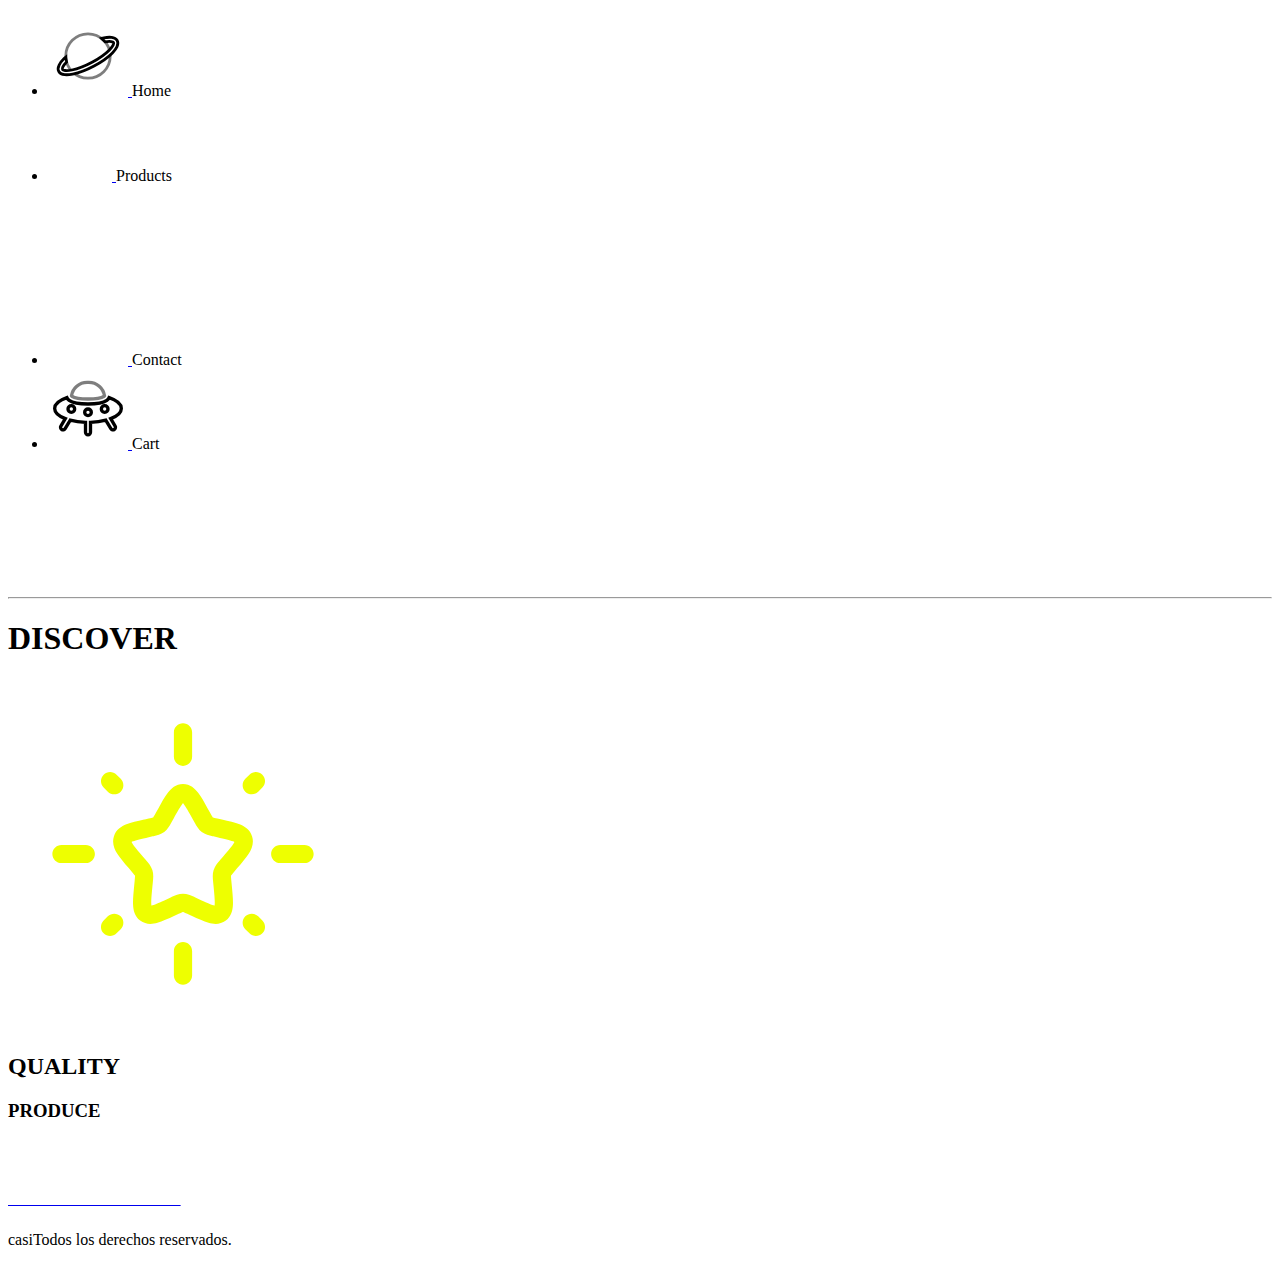
==== commit d23dba34: "Add files via upload" ====
--- a/index.html
+++ b/index.html
@@ -15,15 +15,15 @@
 
 <body>
     <header>
-        <nav>
+        <nav> 
             <ul class="bar1">
                 <li>
                     <a href="index.html">
                         <svg viewBox="-2.4 -2.4 28.80 28.80" width="5pc" preserveAspectRatio="xMidYMid meet" fill="none"
                             xmlns="http://www.w3.org/2000/svg" stroke="#000000">
                             <g id="SVGRepo_bgCarrier" stroke-width="0"></g>
-                            <g id="SVGRepo_tracerCarrier" stroke-linecap="round" stroke-linejoin="round"
-                                stroke="#CCCCCC" stroke-width="0.144"></g>
+                            <g id="SVGRepo_tracerCarrier" stroke-linecap="round" stroke-linejoin="round" stroke="#CCCCCC"
+                                stroke-width="0.144"></g>
                             <g id="SVGRepo_iconCarrier">
                                 <path opacity="0.5"
                                     d="M20 12C20 16.4183 16.4183 20 12 20C7.58172 20 4 16.4183 4 12C4 7.58172 7.58172 4 12 4C16.4183 4 20 7.58172 20 12Z"
@@ -36,25 +36,15 @@
                     </a>
                     Home
                 </li>
-
+    
                 <li>
                     <a href="tienda.html">
-                        <svg viewBox="0 0 24 24" width="5pc" preserveAspectRatio="xMidYMid meet" fill="none" xmlns="http://www.w3.org/2000/svg" stroke="#000000">
-                            <g id="SVGRepo_bgCarrier" stroke-width="0"></g>
-                            <g id="SVGRepo_tracerCarrier" stroke-linecap="round" stroke-linejoin="round"></g>
-                            <g id="SVGRepo_iconCarrier">
-                                <path fill-rule="evenodd" clip-rule="evenodd"
-                                    d="M5.67459 8.59375C3.4317 9.35912 2 10.523 2 11.8265C2 13.0345 3.22958 14.1226 5.19488 14.8847L3.85699 17.1145C3.64388 17.4697 3.75906 17.9304 4.11424 18.1435C4.46943 18.3566 4.93012 18.2415 5.14323 17.8863L6.64323 15.3863C6.64924 15.3763 6.65498 15.3662 6.66046 15.356C8.00688 15.7116 9.57078 15.9366 11.2501 15.9886V19.0004C11.2501 19.4146 11.5859 19.7504 12.0001 19.7504C12.4143 19.7504 12.7501 19.4146 12.7501 19.0004V15.9886C14.4294 15.9366 15.9933 15.7115 17.3397 15.356C17.3452 15.3661 17.351 15.3763 17.357 15.3863L18.857 17.8863C19.0701 18.2415 19.5308 18.3566 19.886 18.1435C20.2412 17.9304 20.3563 17.4697 20.1432 17.1145L18.8053 14.8846C20.7705 14.1225 22 13.0344 22 11.8265C22 10.523 20.5683 9.35912 18.3254 8.59375C18.2008 8.88403 17.9937 9.17776 17.6568 9.41211C16.8685 9.96038 15.3013 10.5003 12 10.5003C8.6987 10.5003 7.1315 9.96038 6.34322 9.41211C6.00629 9.17776 5.79918 8.88403 5.67459 8.59375ZM13 13.0003C13 13.5526 12.5523 14.0003 12 14.0003C11.4477 14.0003 11 13.5526 11 13.0003C11 12.448 11.4477 12.0003 12 12.0003C12.5523 12.0003 13 12.448 13 13.0003ZM7 13.0003C7.55228 13.0003 8 12.5526 8 12.0003C8 11.448 7.55228 11.0003 7 11.0003C6.44772 11.0003 6 11.448 6 12.0003C6 12.5526 6.44772 13.0003 7 13.0003ZM18 12.0003C18 12.5526 17.5523 13.0003 17 13.0003C16.4477 13.0003 16 12.5526 16 12.0003C16 11.448 16.4477 11.0003 17 11.0003C17.5523 11.0003 18 11.448 18 12.0003Z"
-                                    fill="#ffffff"></path>
-                                <path opacity="0.5"
-                                    d="M7.05518 8.0054C7.40336 5.73714 9.36329 4 11.729 4H12.2714C14.6371 4 16.597 5.73714 16.9452 8.0054C16.9133 8.07425 16.8662 8.13466 16.8005 8.18039C16.3864 8.4684 15.19 9 12.0002 9C8.81036 9 7.614 8.4684 7.19991 8.18039C7.13417 8.13466 7.08706 8.07425 7.05518 8.0054Z"
-                                    fill="#ffffff"></path>
-                            </g>
-                        </svg>
+                       <svg viewBox="0 0 24 24" width="4pc" style="margin-top: 17px;" preserveAspectRatio="xMidYMid meet"fill="none" xmlns="http://www.w3.org/2000/svg"><g id="SVGRepo_bgCarrier" stroke-width="0"></g><g id="SVGRepo_tracerCarrier" stroke-linecap="round" stroke-linejoin="round"></g><g id="SVGRepo_iconCarrier"> <g opacity="0.5"> <path d="M12.7349 14.6536C12.4655 14.6313 12.2173 14.4637 12.105 14.1973C11.944 13.8156 12.123 13.3758 12.5047 13.2148C12.7291 13.1202 12.9461 12.9775 13.15 12.7735C13.4222 12.5014 13.8515 12.4821 14.1459 12.7157C14.2078 12.7171 14.2706 12.7263 14.333 12.7439C14.7316 12.8565 14.9635 13.2709 14.851 13.6695C14.6401 14.4163 14.2512 15.1473 13.7461 15.817C13.4967 16.1477 13.0264 16.2136 12.6957 15.9642C12.365 15.7148 12.2991 15.2445 12.5485 14.9138C12.6137 14.8274 12.6759 14.7406 12.7349 14.6536Z" fill="#ffffff"></path> <path d="M10.4866 14.6947C10.8852 14.8073 11.2996 14.5754 11.4122 14.1768C11.4299 14.1139 11.4391 14.0507 11.4404 13.9883C11.673 13.694 11.6534 13.2655 11.3816 12.9938C11.1776 12.7898 11.0349 12.5728 10.9403 12.3484C10.7794 11.9667 10.3395 11.7878 9.95783 11.9487C9.69164 12.0609 9.52406 12.3088 9.5016 12.5781C9.41493 12.5192 9.32843 12.4573 9.24228 12.3923C8.91157 12.1429 8.4413 12.2088 8.19189 12.5395C7.94247 12.8702 8.00838 13.3405 8.33909 13.5899C9.00881 14.095 9.73981 14.4838 10.4866 14.6947Z" fill="#ffffff"></path> <path d="M6.67596 11.9462C6.93153 12.2722 7.40296 12.3292 7.72893 12.0737C8.05491 11.8181 8.11198 11.3467 7.85641 11.0207C7.45584 10.5098 7.11054 9.9424 6.84695 9.34363C6.68006 8.96452 6.23744 8.79249 5.85834 8.95938C5.47923 9.12627 5.3072 9.56889 5.47409 9.94799C5.79077 10.6673 6.2022 11.3419 6.67596 11.9462Z" fill="#ffffff"></path> <path d="M4.83987 7.67163C4.88889 8.08293 5.26206 8.37662 5.67336 8.3276C6.08466 8.27858 6.37835 7.90542 6.32933 7.49412C6.25487 6.86934 6.28446 6.24245 6.43815 5.63213C6.5393 5.23046 6.29567 4.82284 5.894 4.72169C5.49233 4.62054 5.08471 4.86417 4.98356 5.26584C4.78103 6.07014 4.74583 6.88252 4.83987 7.67163Z" fill="#ffffff"></path> <path d="M6.00791 3.07927C5.76614 3.4156 5.8428 3.88425 6.17914 4.12602C6.51547 4.36779 6.98412 4.29112 7.22589 3.95479C7.40287 3.70858 7.60881 3.46552 7.84674 3.2276C8.13963 2.9347 8.13963 2.45983 7.84674 2.16694C7.55384 1.87404 7.07897 1.87404 6.78608 2.16694C6.49281 2.4602 6.23388 2.76492 6.00791 3.07927Z" fill="#ffffff"></path> <path d="M11.7628 9.08603C11.6976 9.17249 11.6355 9.25929 11.5764 9.34627C11.8459 9.36852 12.0941 9.53617 12.2064 9.80256C12.3673 10.1842 12.1884 10.6241 11.8067 10.785C11.5823 10.8796 11.3653 11.0224 11.1613 11.2263C10.8892 11.4985 10.4599 11.5177 10.1655 11.2841C10.1036 11.2827 10.0408 11.2735 9.97836 11.2559C9.57974 11.1433 9.34785 10.7289 9.46041 10.3303C9.6713 9.58356 10.0602 8.85256 10.5652 8.18284C10.8147 7.85213 11.2849 7.78623 11.6156 8.03564C11.9464 8.28505 12.0123 8.75533 11.7628 9.08603Z" fill="#ffffff"></path> <path d="M13.8248 9.30514C13.4262 9.19257 13.0118 9.42447 12.8992 9.82309C12.8815 9.88592 12.8723 9.94914 12.871 10.0115C12.6384 10.3059 12.658 10.7343 12.9298 11.0061C13.1338 11.21 13.2765 11.427 13.3711 11.6514C13.532 12.0331 13.9719 12.2121 14.3535 12.0512C14.6197 11.9389 14.7873 11.691 14.8098 11.4218C14.8964 11.4807 14.9829 11.5426 15.0691 11.6076C15.3998 11.857 15.8701 11.7911 16.1195 11.4604C16.3689 11.1297 16.303 10.6594 15.9723 10.41C15.3026 9.90489 14.5716 9.51602 13.8248 9.30514Z" fill="#ffffff"></path> <path d="M17.6354 12.0537C17.3798 11.7277 16.9084 11.6706 16.5824 11.9262C16.2565 12.1818 16.1994 12.6532 16.455 12.9792C16.8555 13.4901 17.2008 14.0575 17.4644 14.6562C17.6313 15.0353 18.0739 15.2074 18.453 15.0405C18.8321 14.8736 19.0042 14.431 18.8373 14.0519C18.5206 13.3325 18.1092 12.6579 17.6354 12.0537Z" fill="#ffffff"></path> <path d="M19.4715 16.3282C19.4225 15.9169 19.0493 15.6232 18.638 15.6723C18.2267 15.7213 17.933 16.0944 17.982 16.5057C18.0565 17.1305 18.0269 17.7574 17.8732 18.3677C17.7721 18.7694 18.0157 19.177 18.4174 19.2782C18.8191 19.3793 19.2267 19.1357 19.3278 18.734C19.5304 17.9297 19.5656 17.1173 19.4715 16.3282Z" fill="#ffffff"></path> <path d="M18.3035 20.9206C18.5452 20.5843 18.4686 20.1156 18.1322 19.8738C17.7959 19.6321 17.3273 19.7087 17.0855 20.0451C16.9085 20.2913 16.7026 20.5343 16.4646 20.7723C16.1718 21.0652 16.1718 21.54 16.4646 21.8329C16.7575 22.1258 17.2324 22.1258 17.5253 21.8329C17.8186 21.5397 18.0775 21.2349 18.3035 20.9206Z" fill="#ffffff"></path> <path d="M12.0815 7.57269C11.8259 7.24671 11.883 6.77528 12.2089 6.51971C12.8132 6.04595 13.4878 5.63452 14.2071 5.31784C14.5862 5.15095 15.0289 5.32298 15.1958 5.70209C15.3626 6.08119 15.1906 6.52381 14.8115 6.6907C14.2127 6.95429 13.6453 7.29959 13.1344 7.70016C12.8085 7.95573 12.337 7.89866 12.0815 7.57269Z" fill="#ffffff"></path> <path d="M15.8275 5.51711C15.7785 5.10581 16.0722 4.73264 16.4835 4.68362C17.2726 4.58958 18.085 4.62478 18.8893 4.82731C19.291 4.92846 19.5346 5.33608 19.4334 5.73775C19.3323 6.13942 18.9247 6.38305 18.523 6.2819C17.9127 6.12821 17.2858 6.09862 16.661 6.17308C16.2497 6.2221 15.8765 5.92841 15.8275 5.51711Z" fill="#ffffff"></path> <path d="M20.0291 6.02289C20.2709 5.68655 20.7395 5.60989 21.0759 5.85166C21.3902 6.07763 21.6949 6.33656 21.9882 6.62983C22.2811 6.92272 22.2811 7.39759 21.9882 7.69049C21.6953 7.98338 21.2204 7.98338 20.9275 7.69049C20.6896 7.45256 20.4466 7.24662 20.2003 7.06964C19.864 6.82787 19.7873 6.35922 20.0291 6.02289Z" fill="#ffffff"></path> <path d="M12.1025 17.4801C12.4284 17.2246 12.4855 16.7531 12.2299 16.4272C11.9744 16.1012 11.5029 16.0441 11.177 16.2997C10.666 16.7003 10.0986 17.0456 9.49988 17.3092C9.12077 17.476 8.94874 17.9187 9.11563 18.2978C9.28252 18.6769 9.72514 18.8489 10.1042 18.682C10.8236 18.3653 11.4982 17.9539 12.1025 17.4801Z" fill="#ffffff"></path> <path d="M7.82788 19.3162C8.23918 19.2672 8.53287 18.8941 8.48385 18.4827C8.43483 18.0714 8.06167 17.7778 7.65037 17.8268C7.02559 17.9012 6.3987 17.8716 5.78838 17.718C5.38671 17.6168 4.97909 17.8604 4.87794 18.2621C4.77679 18.6638 5.02042 19.0714 5.42209 19.1725C6.22639 19.3751 7.03877 19.4103 7.82788 19.3162Z" fill="#ffffff"></path> <path d="M3.23552 18.1482C3.57185 18.39 4.0405 18.3133 4.28227 17.977C4.52404 17.6406 4.44737 17.172 4.11104 16.9302C3.86483 16.7532 3.62177 16.5473 3.38385 16.3094C3.09095 16.0165 2.61608 16.0165 2.32319 16.3094C2.03029 16.6023 2.03029 17.0771 2.32319 17.37C2.61645 17.6633 2.92117 17.9222 3.23552 18.1482Z" fill="#ffffff"></path> </g> <path d="M8.92762 12.4529C9.3338 13.2885 9.9443 13.9944 10.7532 14.395C9.96022 14.5776 9.04298 14.6153 8.1052 14.4824C5.31415 14.087 2.75 12.2842 2.75 9C2.75 8.58579 2.41421 8.25 2 8.25C1.58579 8.25 1.25 8.58579 1.25 9C1.25 13.3158 4.68585 15.513 7.8948 15.9676C9.50716 16.196 11.1645 16.0102 12.4529 15.3839C13.3211 14.9619 14.0493 14.3192 14.4405 13.4626C14.583 14.2041 14.6034 15.041 14.4824 15.8948C14.087 18.6858 12.2842 21.25 9 21.25C8.58579 21.25 8.25 21.5858 8.25 22C8.25 22.4142 8.58579 22.75 9 22.75C13.3158 22.75 15.513 19.3142 15.9676 16.1052C16.196 14.4928 16.0102 12.8355 15.3839 11.5471C15.0377 10.835 14.5432 10.2171 13.9039 9.80205C14.5291 9.72593 15.2064 9.73159 15.8948 9.82911C18.6858 10.2245 21.25 12.0274 21.25 15.3115C21.25 15.7257 21.5858 16.0615 22 16.0615C22.4142 16.0615 22.75 15.7257 22.75 15.3115C22.75 10.9957 19.3141 8.79854 16.1052 8.34394C14.4928 8.11552 12.8355 8.30132 11.5471 8.92762C10.8555 9.26381 10.2527 9.73999 9.83837 10.3528C9.72613 9.6583 9.71808 8.88892 9.82911 8.1052C10.2245 5.31415 12.0274 2.75 15.3115 2.75C15.7257 2.75 16.0615 2.41421 16.0615 2C16.0615 1.58579 15.7257 1.25 15.3115 1.25C10.9957 1.25 8.79854 4.68585 8.34394 7.8948C8.11552 9.50716 8.30132 11.1645 8.92762 12.4529Z" fill="#ffffff"></path> </g></svg>
+            
                     </a>
                     Products
                 </li>
-
+    
             </ul>
             <a class="logo" href="index.html">
                 <svg xmlns="http://www.w3.org/2000/svg" height="4pc" viewBox="0 0 512 512">
@@ -70,21 +60,70 @@
             </a>
             <ul class="carrito">
                 <li>
-                    <a href="#contact">
-                        <svg viewBox="0 0 24 24" width="5pc" preserveAspectRatio="xMidYMid meet" fill="none" xmlns="http://www.w3.org/2000/svg"><g id="SVGRepo_bgCarrier" stroke-width="0"></g><g id="SVGRepo_tracerCarrier" stroke-linecap="round" stroke-linejoin="round"></g><g id="SVGRepo_iconCarrier"> <path opacity="0.5" d="M6.25993 21.3884H6C5.05719 21.3884 4.58579 21.3884 4.29289 21.0955C4 20.8026 4 20.3312 4 19.3884V18.2764C4 17.7579 4 17.4987 4.13318 17.2672C4.26636 17.0356 4.46727 16.9188 4.8691 16.6851C7.51457 15.1464 11.2715 14.2803 13.7791 15.7759C13.9475 15.8764 14.0991 15.9977 14.2285 16.1431C14.7866 16.77 14.746 17.7161 14.1028 18.2775C13.9669 18.396 13.8222 18.486 13.6764 18.5172C13.7962 18.5033 13.911 18.4874 14.0206 18.4699C14.932 18.3245 15.697 17.8375 16.3974 17.3084L18.2046 15.9433C18.8417 15.462 19.7873 15.4619 20.4245 15.943C20.9982 16.3762 21.1736 17.0894 20.8109 17.6707C20.388 18.3487 19.7921 19.216 19.2199 19.7459C18.6469 20.2766 17.7939 20.7504 17.0975 21.0865C16.326 21.4589 15.4738 21.6734 14.6069 21.8138C12.8488 22.0983 11.0166 22.0549 9.27633 21.6964C8.29253 21.4937 7.27079 21.3884 6.25993 21.3884Z" fill="#ffffff"></path> <path d="M10.8613 3.36335C11.3679 2.45445 11.6213 2 12 2C12.3787 2 12.6321 2.45445 13.1387 3.36335L13.2698 3.59849C13.4138 3.85677 13.4858 3.98591 13.598 4.07112C13.7103 4.15633 13.8501 4.18796 14.1296 4.25122L14.3842 4.30881C15.3681 4.53142 15.86 4.64273 15.977 5.01909C16.0941 5.39546 15.7587 5.78763 15.088 6.57197L14.9144 6.77489C14.7238 6.99777 14.6285 7.10922 14.5857 7.24709C14.5428 7.38496 14.5572 7.53365 14.586 7.83102L14.6122 8.10176C14.7136 9.14824 14.7644 9.67148 14.4579 9.90409C14.1515 10.1367 13.6909 9.92462 12.7697 9.50047L12.5314 9.39074C12.2696 9.27021 12.1387 9.20994 12 9.20994C11.8613 9.20994 11.7304 9.27021 11.4686 9.39074L11.2303 9.50047C10.3091 9.92462 9.84847 10.1367 9.54206 9.90409C9.23565 9.67148 9.28635 9.14824 9.38776 8.10176L9.41399 7.83102C9.44281 7.53364 9.45722 7.38496 9.41435 7.24709C9.37147 7.10922 9.27617 6.99777 9.08557 6.77489L8.91204 6.57197C8.2413 5.78763 7.90593 5.39546 8.02297 5.01909C8.14001 4.64273 8.63194 4.53142 9.61581 4.30881L9.87035 4.25122C10.1499 4.18796 10.2897 4.15633 10.402 4.07112C10.5142 3.98591 10.5862 3.85677 10.7302 3.59849L10.8613 3.36335Z" fill="#ffffff"></path> <path d="M19.4306 7.68167C19.684 7.22722 19.8106 7 20 7C20.1894 7 20.316 7.22723 20.5694 7.68167L20.6349 7.79925C20.7069 7.92839 20.7429 7.99296 20.799 8.03556C20.8551 8.07817 20.925 8.09398 21.0648 8.12561L21.1921 8.15441C21.684 8.26571 21.93 8.32136 21.9885 8.50955C22.047 8.69773 21.8794 8.89381 21.544 9.28598L21.4572 9.38744C21.3619 9.49889 21.3143 9.55461 21.2928 9.62354C21.2714 9.69248 21.2786 9.76682 21.293 9.91551L21.3061 10.0509C21.3568 10.5741 21.3822 10.8357 21.229 10.952C21.0758 11.0683 20.8455 10.9623 20.3849 10.7502L20.2657 10.6954C20.1348 10.6351 20.0694 10.605 20 10.605C19.9306 10.605 19.8652 10.6351 19.7343 10.6954L19.6151 10.7502C19.1545 10.9623 18.9242 11.0683 18.771 10.952C18.6178 10.8357 18.6432 10.5741 18.6939 10.0509L18.707 9.91551C18.7214 9.76682 18.7286 9.69248 18.7072 9.62354C18.6857 9.55461 18.6381 9.49889 18.5428 9.38744L18.456 9.28598C18.1207 8.89381 17.953 8.69773 18.0115 8.50955C18.07 8.32136 18.316 8.26571 18.8079 8.15441L18.9352 8.12561C19.075 8.09398 19.1449 8.07817 19.201 8.03556C19.2571 7.99296 19.2931 7.92839 19.3651 7.79925L19.4306 7.68167Z" fill="#ffffff"></path> <path d="M3.43063 7.68167C3.68396 7.22722 3.81063 7 4 7C4.18937 7 4.31604 7.22723 4.56937 7.68167L4.63491 7.79925C4.7069 7.92839 4.74289 7.99296 4.79901 8.03556C4.85513 8.07817 4.92503 8.09398 5.06482 8.12561L5.19209 8.15441C5.68403 8.26571 5.93 8.32136 5.98852 8.50955C6.04704 8.69773 5.87935 8.89381 5.54398 9.28598L5.45722 9.38744C5.36191 9.49889 5.31426 9.55461 5.29283 9.62354C5.27139 9.69248 5.27859 9.76682 5.293 9.91551L5.30612 10.0509C5.35682 10.5741 5.38218 10.8357 5.22897 10.952C5.07576 11.0683 4.84547 10.9623 4.38487 10.7502L4.2657 10.6954C4.13481 10.6351 4.06937 10.605 4 10.605C3.93063 10.605 3.86519 10.6351 3.7343 10.6954L3.61513 10.7502C3.15454 10.9623 2.92424 11.0683 2.77103 10.952C2.61782 10.8357 2.64318 10.5741 2.69388 10.0509L2.707 9.91551C2.72141 9.76682 2.72861 9.69248 2.70717 9.62354C2.68574 9.55461 2.63809 9.49889 2.54278 9.38744L2.45602 9.28598C2.12065 8.89381 1.95296 8.69773 2.01148 8.50955C2.07 8.32136 2.31597 8.26571 2.80791 8.15441L2.93518 8.12561C3.07497 8.09398 3.14487 8.07817 3.20099 8.03556C3.25711 7.99296 3.29311 7.92839 3.36509 7.79925L3.43063 7.68167Z" fill="#ffffff"></path> </g></svg>
+                    <a href="index.html">
+                        <svg viewBox="0 0 24 24" width="5pc" preserveAspectRatio="xMidYMid meet" fill="none"
+                            xmlns="http://www.w3.org/2000/svg">
+                            <g id="SVGRepo_bgCarrier" stroke-width="0"></g>
+                            <g id="SVGRepo_tracerCarrier" stroke-linecap="round" stroke-linejoin="round"></g>
+                            <g id="SVGRepo_iconCarrier">
+                                <path opacity="0.5"
+                                    d="M6.25993 21.3884H6C5.05719 21.3884 4.58579 21.3884 4.29289 21.0955C4 20.8026 4 20.3312 4 19.3884V18.2764C4 17.7579 4 17.4987 4.13318 17.2672C4.26636 17.0356 4.46727 16.9188 4.8691 16.6851C7.51457 15.1464 11.2715 14.2803 13.7791 15.7759C13.9475 15.8764 14.0991 15.9977 14.2285 16.1431C14.7866 16.77 14.746 17.7161 14.1028 18.2775C13.9669 18.396 13.8222 18.486 13.6764 18.5172C13.7962 18.5033 13.911 18.4874 14.0206 18.4699C14.932 18.3245 15.697 17.8375 16.3974 17.3084L18.2046 15.9433C18.8417 15.462 19.7873 15.4619 20.4245 15.943C20.9982 16.3762 21.1736 17.0894 20.8109 17.6707C20.388 18.3487 19.7921 19.216 19.2199 19.7459C18.6469 20.2766 17.7939 20.7504 17.0975 21.0865C16.326 21.4589 15.4738 21.6734 14.6069 21.8138C12.8488 22.0983 11.0166 22.0549 9.27633 21.6964C8.29253 21.4937 7.27079 21.3884 6.25993 21.3884Z"
+                                    fill="#ffffff"></path>
+                                <path
+                                    d="M10.8613 3.36335C11.3679 2.45445 11.6213 2 12 2C12.3787 2 12.6321 2.45445 13.1387 3.36335L13.2698 3.59849C13.4138 3.85677 13.4858 3.98591 13.598 4.07112C13.7103 4.15633 13.8501 4.18796 14.1296 4.25122L14.3842 4.30881C15.3681 4.53142 15.86 4.64273 15.977 5.01909C16.0941 5.39546 15.7587 5.78763 15.088 6.57197L14.9144 6.77489C14.7238 6.99777 14.6285 7.10922 14.5857 7.24709C14.5428 7.38496 14.5572 7.53365 14.586 7.83102L14.6122 8.10176C14.7136 9.14824 14.7644 9.67148 14.4579 9.90409C14.1515 10.1367 13.6909 9.92462 12.7697 9.50047L12.5314 9.39074C12.2696 9.27021 12.1387 9.20994 12 9.20994C11.8613 9.20994 11.7304 9.27021 11.4686 9.39074L11.2303 9.50047C10.3091 9.92462 9.84847 10.1367 9.54206 9.90409C9.23565 9.67148 9.28635 9.14824 9.38776 8.10176L9.41399 7.83102C9.44281 7.53364 9.45722 7.38496 9.41435 7.24709C9.37147 7.10922 9.27617 6.99777 9.08557 6.77489L8.91204 6.57197C8.2413 5.78763 7.90593 5.39546 8.02297 5.01909C8.14001 4.64273 8.63194 4.53142 9.61581 4.30881L9.87035 4.25122C10.1499 4.18796 10.2897 4.15633 10.402 4.07112C10.5142 3.98591 10.5862 3.85677 10.7302 3.59849L10.8613 3.36335Z"
+                                    fill="#ffffff"></path>
+                                <path
+                                    d="M19.4306 7.68167C19.684 7.22722 19.8106 7 20 7C20.1894 7 20.316 7.22723 20.5694 7.68167L20.6349 7.79925C20.7069 7.92839 20.7429 7.99296 20.799 8.03556C20.8551 8.07817 20.925 8.09398 21.0648 8.12561L21.1921 8.15441C21.684 8.26571 21.93 8.32136 21.9885 8.50955C22.047 8.69773 21.8794 8.89381 21.544 9.28598L21.4572 9.38744C21.3619 9.49889 21.3143 9.55461 21.2928 9.62354C21.2714 9.69248 21.2786 9.76682 21.293 9.91551L21.3061 10.0509C21.3568 10.5741 21.3822 10.8357 21.229 10.952C21.0758 11.0683 20.8455 10.9623 20.3849 10.7502L20.2657 10.6954C20.1348 10.6351 20.0694 10.605 20 10.605C19.9306 10.605 19.8652 10.6351 19.7343 10.6954L19.6151 10.7502C19.1545 10.9623 18.9242 11.0683 18.771 10.952C18.6178 10.8357 18.6432 10.5741 18.6939 10.0509L18.707 9.91551C18.7214 9.76682 18.7286 9.69248 18.7072 9.62354C18.6857 9.55461 18.6381 9.49889 18.5428 9.38744L18.456 9.28598C18.1207 8.89381 17.953 8.69773 18.0115 8.50955C18.07 8.32136 18.316 8.26571 18.8079 8.15441L18.9352 8.12561C19.075 8.09398 19.1449 8.07817 19.201 8.03556C19.2571 7.99296 19.2931 7.92839 19.3651 7.79925L19.4306 7.68167Z"
+                                    fill="#ffffff"></path>
+                                <path
+                                    d="M3.43063 7.68167C3.68396 7.22722 3.81063 7 4 7C4.18937 7 4.31604 7.22723 4.56937 7.68167L4.63491 7.79925C4.7069 7.92839 4.74289 7.99296 4.79901 8.03556C4.85513 8.07817 4.92503 8.09398 5.06482 8.12561L5.19209 8.15441C5.68403 8.26571 5.93 8.32136 5.98852 8.50955C6.04704 8.69773 5.87935 8.89381 5.54398 9.28598L5.45722 9.38744C5.36191 9.49889 5.31426 9.55461 5.29283 9.62354C5.27139 9.69248 5.27859 9.76682 5.293 9.91551L5.30612 10.0509C5.35682 10.5741 5.38218 10.8357 5.22897 10.952C5.07576 11.0683 4.84547 10.9623 4.38487 10.7502L4.2657 10.6954C4.13481 10.6351 4.06937 10.605 4 10.605C3.93063 10.605 3.86519 10.6351 3.7343 10.6954L3.61513 10.7502C3.15454 10.9623 2.92424 11.0683 2.77103 10.952C2.61782 10.8357 2.64318 10.5741 2.69388 10.0509L2.707 9.91551C2.72141 9.76682 2.72861 9.69248 2.70717 9.62354C2.68574 9.55461 2.63809 9.49889 2.54278 9.38744L2.45602 9.28598C2.12065 8.89381 1.95296 8.69773 2.01148 8.50955C2.07 8.32136 2.31597 8.26571 2.80791 8.15441L2.93518 8.12561C3.07497 8.09398 3.14487 8.07817 3.20099 8.03556C3.25711 7.99296 3.29311 7.92839 3.36509 7.79925L3.43063 7.68167Z"
+                                    fill="#ffffff"></path>
                             </g>
+                        </svg>
+                        </g>
                         </svg>
                     </a>
                     Contact
                 </li>
-
-                <a href="index.html">
-                    <svg viewBox="0 0 24 24" width="5pc" preserveAspectRatio="xMidYMid meet" fill="none" xmlns="http://www.w3.org/2000/svg"><g id="SVGRepo_bgCarrier" stroke-width="0"></g><g id="SVGRepo_tracerCarrier" stroke-linecap="round" stroke-linejoin="round"></g><g id="SVGRepo_iconCarrier"> <path fill-rule="evenodd" clip-rule="evenodd" d="M1.28869 2.76279C1.41968 2.36983 1.84442 2.15746 2.23737 2.28845L2.50229 2.37675C2.51549 2.38115 2.52864 2.38554 2.54176 2.38991C3.16813 2.59867 3.69746 2.7751 4.11369 2.96873C4.55613 3.17456 4.94002 3.42965 5.23112 3.83352C5.52221 4.2374 5.64282 4.68226 5.69817 5.16708C5.75025 5.62318 5.75023 6.18114 5.7502 6.84139L5.7502 9.49996C5.7502 10.9354 5.7518 11.9365 5.85335 12.6918C5.952 13.4256 6.13245 13.8142 6.40921 14.091C6.68598 14.3677 7.07455 14.5482 7.80832 14.6468C8.56367 14.7484 9.56479 14.75 11.0002 14.75H18.0002C18.4144 14.75 18.7502 15.0857 18.7502 15.5C18.7502 15.9142 18.4144 16.25 18.0002 16.25H10.9453C9.57774 16.25 8.47542 16.25 7.60845 16.1334C6.70834 16.0124 5.95047 15.7535 5.34855 15.1516C4.74664 14.5497 4.48774 13.7918 4.36673 12.8917C4.25017 12.0247 4.25018 10.9224 4.2502 9.55484L4.2502 6.883C4.2502 6.17 4.24907 5.69823 4.20785 5.33722C4.16883 4.99538 4.10068 4.83049 4.01426 4.71059C3.92784 4.59069 3.79296 4.47389 3.481 4.32877C3.15155 4.17551 2.70435 4.02524 2.02794 3.79978L1.76303 3.71147C1.37008 3.58049 1.15771 3.15575 1.28869 2.76279Z" fill="#ffffff"></path> <path opacity="0.5" d="M5.74512 6C5.75008 6.25912 5.75008 6.53957 5.75007 6.8414L5.75006 9.5C5.75006 10.9354 5.75166 11.9365 5.85321 12.6919C5.86803 12.8021 5.8847 12.9046 5.90326 13H16.0221C16.9815 13 17.4612 13 17.8369 12.7523C18.2126 12.5045 18.4016 12.0636 18.7795 11.1818L19.2081 10.1818C20.0176 8.29294 20.4223 7.34853 19.9777 6.67426C19.5331 6 18.5056 6 16.4507 6H5.74512Z" fill="#ffffff"></path> <path d="M7.5 18C8.32843 18 9 18.6716 9 19.5C9 20.3284 8.32843 21 7.5 21C6.67157 21 6 20.3284 6 19.5C6 18.6716 6.67157 18 7.5 18Z" fill="#ffffff"></path> <path d="M18 19.5001C18 18.6716 17.3284 18.0001 16.5 18.0001C15.6716 18.0001 15 18.6716 15 19.5001C15 20.3285 15.6716 21.0001 16.5 21.0001C17.3284 21.0001 18 20.3285 18 19.5001Z" fill="#ffffff"></path> </g></svg>
-                </a>
-                Cart
+                <li>
+                    <div class="ufo">
+                        <a href="index.html">
+                            <svg viewBox="0 0 24 24" width="5pc" preserveAspectRatio="xMidYMid meet" fill="none"
+                                xmlns="http://www.w3.org/2000/svg" stroke="#000000">
+                                <g id="SVGRepo_bgCarrier" stroke-width="0"></g>
+                                <g id="SVGRepo_tracerCarrier" stroke-linecap="round" stroke-linejoin="round"></g>
+                                <g id="SVGRepo_iconCarrier">
+                                    <path fill-rule="evenodd" clip-rule="evenodd"
+                                        d="M5.67459 8.59375C3.4317 9.35912 2 10.523 2 11.8265C2 13.0345 3.22958 14.1226 5.19488 14.8847L3.85699 17.1145C3.64388 17.4697 3.75906 17.9304 4.11424 18.1435C4.46943 18.3566 4.93012 18.2415 5.14323 17.8863L6.64323 15.3863C6.64924 15.3763 6.65498 15.3662 6.66046 15.356C8.00688 15.7116 9.57078 15.9366 11.2501 15.9886V19.0004C11.2501 19.4146 11.5859 19.7504 12.0001 19.7504C12.4143 19.7504 12.7501 19.4146 12.7501 19.0004V15.9886C14.4294 15.9366 15.9933 15.7115 17.3397 15.356C17.3452 15.3661 17.351 15.3763 17.357 15.3863L18.857 17.8863C19.0701 18.2415 19.5308 18.3566 19.886 18.1435C20.2412 17.9304 20.3563 17.4697 20.1432 17.1145L18.8053 14.8846C20.7705 14.1225 22 13.0344 22 11.8265C22 10.523 20.5683 9.35912 18.3254 8.59375C18.2008 8.88403 17.9937 9.17776 17.6568 9.41211C16.8685 9.96038 15.3013 10.5003 12 10.5003C8.6987 10.5003 7.1315 9.96038 6.34322 9.41211C6.00629 9.17776 5.79918 8.88403 5.67459 8.59375ZM13 13.0003C13 13.5526 12.5523 14.0003 12 14.0003C11.4477 14.0003 11 13.5526 11 13.0003C11 12.448 11.4477 12.0003 12 12.0003C12.5523 12.0003 13 12.448 13 13.0003ZM7 13.0003C7.55228 13.0003 8 12.5526 8 12.0003C8 11.448 7.55228 11.0003 7 11.0003C6.44772 11.0003 6 11.448 6 12.0003C6 12.5526 6.44772 13.0003 7 13.0003ZM18 12.0003C18 12.5526 17.5523 13.0003 17 13.0003C16.4477 13.0003 16 12.5526 16 12.0003C16 11.448 16.4477 11.0003 17 11.0003C17.5523 11.0003 18 11.448 18 12.0003Z"
+                                        fill="#ffffff"></path>
+                                    <path opacity="0.5"
+                                        d="M7.05518 8.0054C7.40336 5.73714 9.36329 4 11.729 4H12.2714C14.6371 4 16.597 5.73714 16.9452 8.0054C16.9133 8.07425 16.8662 8.13466 16.8005 8.18039C16.3864 8.4684 15.19 9 12.0002 9C8.81036 9 7.614 8.4684 7.19991 8.18039C7.13417 8.13466 7.08706 8.07425 7.05518 8.0054Z"
+                                        fill="#ffffff"></path>
+                                </g>
+                            </svg>
+                        </a>
+                        Cart
+                    </div>
+                </li>
             </ul>
+    
             <a class="dotdotdot" href="">
-                <svg viewBox="0 0 24 24" width="5pc" preserveAspectRatio="xMidYMid meet" fill="none" xmlns="http://www.w3.org/2000/svg"><g id="SVGRepo_bgCarrier" stroke-width="0"></g><g id="SVGRepo_tracerCarrier" stroke-linecap="round" stroke-linejoin="round"></g><g id="SVGRepo_iconCarrier"> <path d="M7 12C7 13.1046 6.10457 14 5 14C3.89543 14 3 13.1046 3 12C3 10.8954 3.89543 10 5 10C6.10457 10 7 10.8954 7 12Z" fill="#ffffff"></path> <path d="M21 12C21 13.1046 20.1046 14 19 14C17.8954 14 17 13.1046 17 12C17 10.8954 17.8954 10 19 10C20.1046 10 21 10.8954 21 12Z" fill="#ffffff"></path> <path opacity="0.5" d="M14 12C14 13.1046 13.1046 14 12 14C10.8954 14 10 13.1046 10 12C10 10.8954 10.8954 10 12 10C13.1046 10 14 10.8954 14 12Z" fill="#ffffff"></path> </g></svg>
+                <svg viewBox="0 0 24 24" width="5pc" preserveAspectRatio="xMidYMid meet" fill="none"
+                    xmlns="http://www.w3.org/2000/svg">
+                    <g id="SVGRepo_bgCarrier" stroke-width="0"></g>
+                    <g id="SVGRepo_tracerCarrier" stroke-linecap="round" stroke-linejoin="round"></g>
+                    <g id="SVGRepo_iconCarrier">
+                        <path
+                            d="M7 12C7 13.1046 6.10457 14 5 14C3.89543 14 3 13.1046 3 12C3 10.8954 3.89543 10 5 10C6.10457 10 7 10.8954 7 12Z"
+                            fill="#ffffff"></path>
+                        <path
+                            d="M21 12C21 13.1046 20.1046 14 19 14C17.8954 14 17 13.1046 17 12C17 10.8954 17.8954 10 19 10C20.1046 10 21 10.8954 21 12Z"
+                            fill="#ffffff"></path>
+                        <path opacity="0.5"
+                            d="M14 12C14 13.1046 13.1046 14 12 14C10.8954 14 10 13.1046 10 12C10 10.8954 10.8954 10 12 10C13.1046 10 14 10.8954 14 12Z"
+                            fill="#ffffff"></path>
+                    </g>
+                </svg>
             </a>
         </nav>
     </header>
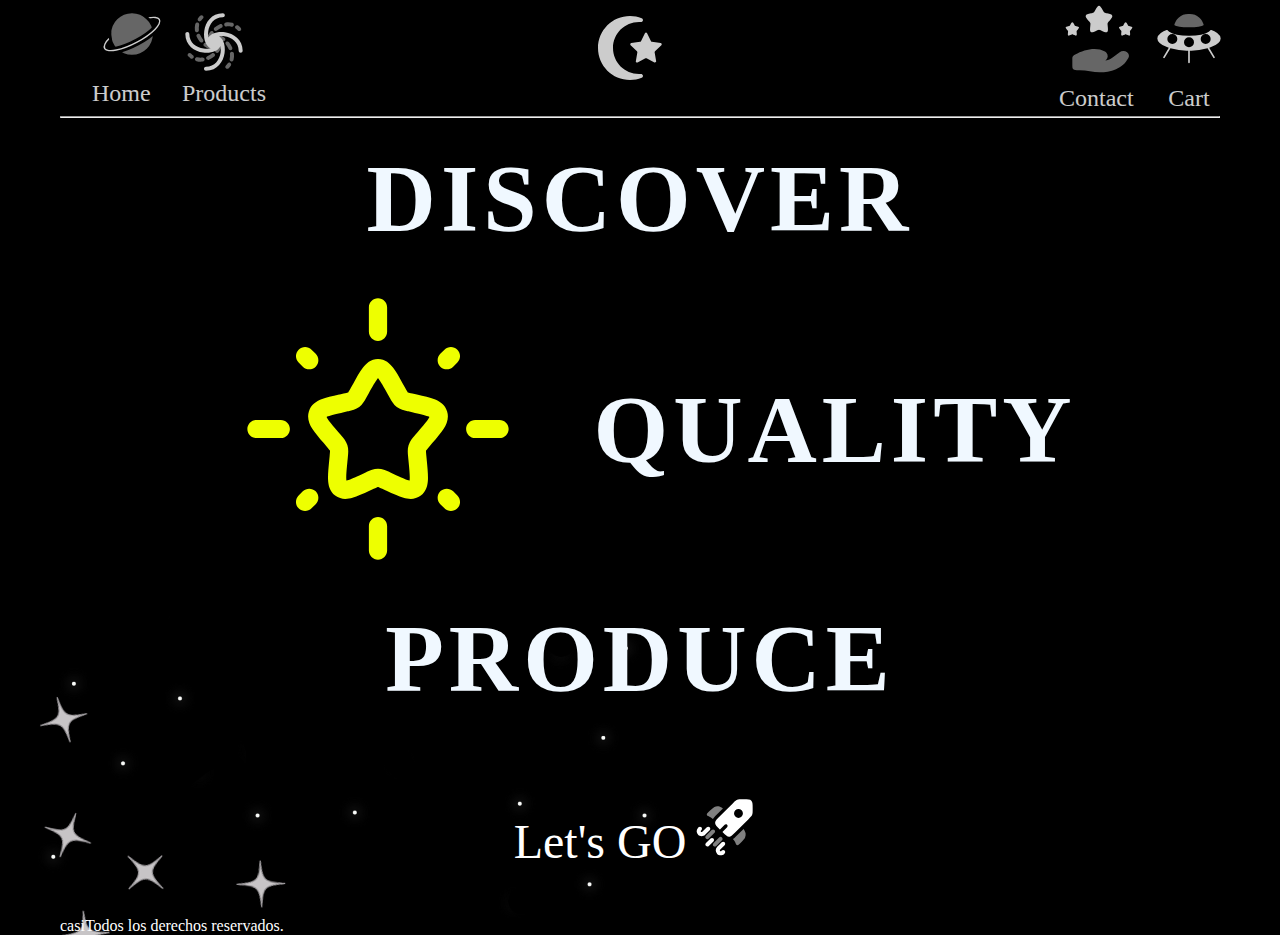
==== commit fcb64be5: "index.html" ====
--- a/index.html
+++ b/index.html
@@ -8,7 +8,7 @@
     <link rel="preconnect" href="https://fonts.googleapis.com">
     <link rel="preconnect" href="https://fonts.gstatic.com" crossorigin>
     <link href="https://fonts.googleapis.com/css2?family=Comfortaa&display=swap" rel="stylesheet">
-    <link rel="stylesheet" href="/css/styles.css">
+    <link rel="stylesheet" href="styles.css">
 
     <title>E-Commerce Estellahan </title>
 </head>
@@ -158,4 +158,4 @@
 
 </body>
 
-</html>+</html>
--- a/styles.css
+++ b/styles.css
@@ -0,0 +1,152 @@
+/*Importante*/
+*{
+    margin: 0;
+    padding: 0;
+    list-style:none;
+    text-decoration: none;
+}
+
+:root{
+    --blanco: #ffffff;
+    --negro: #212121;
+    --vinotinto: #900020;
+    --mahogany: #5E1914;
+}
+
+html{
+    scroll-behavior: smooth;
+    background: url(./img/bgreal.png);
+    width: 100%;
+    height: 100%;
+}
+body{
+    margin: 0 60px;
+}
+
+/*Header*/
+header{
+    margin: 0 2pc 0 2pc
+}
+nav{
+    opacity: 80%;
+    display: flex;
+    align-items: center;
+    justify-content: space-between;
+    height: 5pc;
+    color: var(--blanco);
+}
+ul{
+    width: 3pc;
+    gap: 10px;
+    display: flex;
+    justify-content: space-between;
+    align-items: center;
+    font-size: 1.5pc;
+    margin-top: 20px;
+}
+.logo{
+    justify-content: center;
+    align-items: center;
+    margin-top: 20px;
+}
+.carrito{
+  align-items: center;
+  justify-content: center;
+  margin-right: 20px;
+  margin-top: 30px;
+
+}
+
+.ufo {
+    display: flex;
+    flex-direction: column;
+    align-items: center;
+    text-align: center;
+}
+
+/*Body*/
+.container{
+display: flex;
+flex-direction: column;
+}
+.texto{
+    margin-top: 25px;
+    display: flex;
+    flex-direction: column;
+    align-items: center;
+}
+.texto2{
+    display: flex;
+    align-items: center;
+    justify-content: center;
+}
+
+.texto3{
+    display: flex;
+    align-items: center;
+    justify-content: center;
+    gap: 20px;
+    height: 150;
+
+}
+
+h1, h2{
+    font-size: 6pc;
+    color:aliceblue;
+}
+
+h1,h2{
+    justify-content: center;
+    letter-spacing: 5px;
+
+}
+
+h3{
+    font-size: 6pc;
+    margin-top: -1px;
+    letter-spacing: 5px;
+    color: aliceblue;
+}
+
+.discover{
+    display: flex;
+    align-items: center;
+    justify-content: center;
+    margin-top: 5pc;
+}
+
+@media screen and (max-width:768px) {
+
+    .carrito, .bar1{
+        display: none;
+    }
+
+}
+
+@media (min-width: 800px) {
+     .dotdotdot{
+         display: none;
+     }
+}
+
+@media (max-width: 768px) {
+    .texto2{
+        display: flex;
+        flex-direction: column;
+        align-items: center;
+    }
+    .texto3{
+        margin-top: 40px;
+    }
+
+    .si h1, h2, h3{
+        font-size: 3pc;
+    }
+     
+}
+
+.footer{
+    color: #ffffff;
+    font: 2pc;
+    margin-top: 3pc;
+}
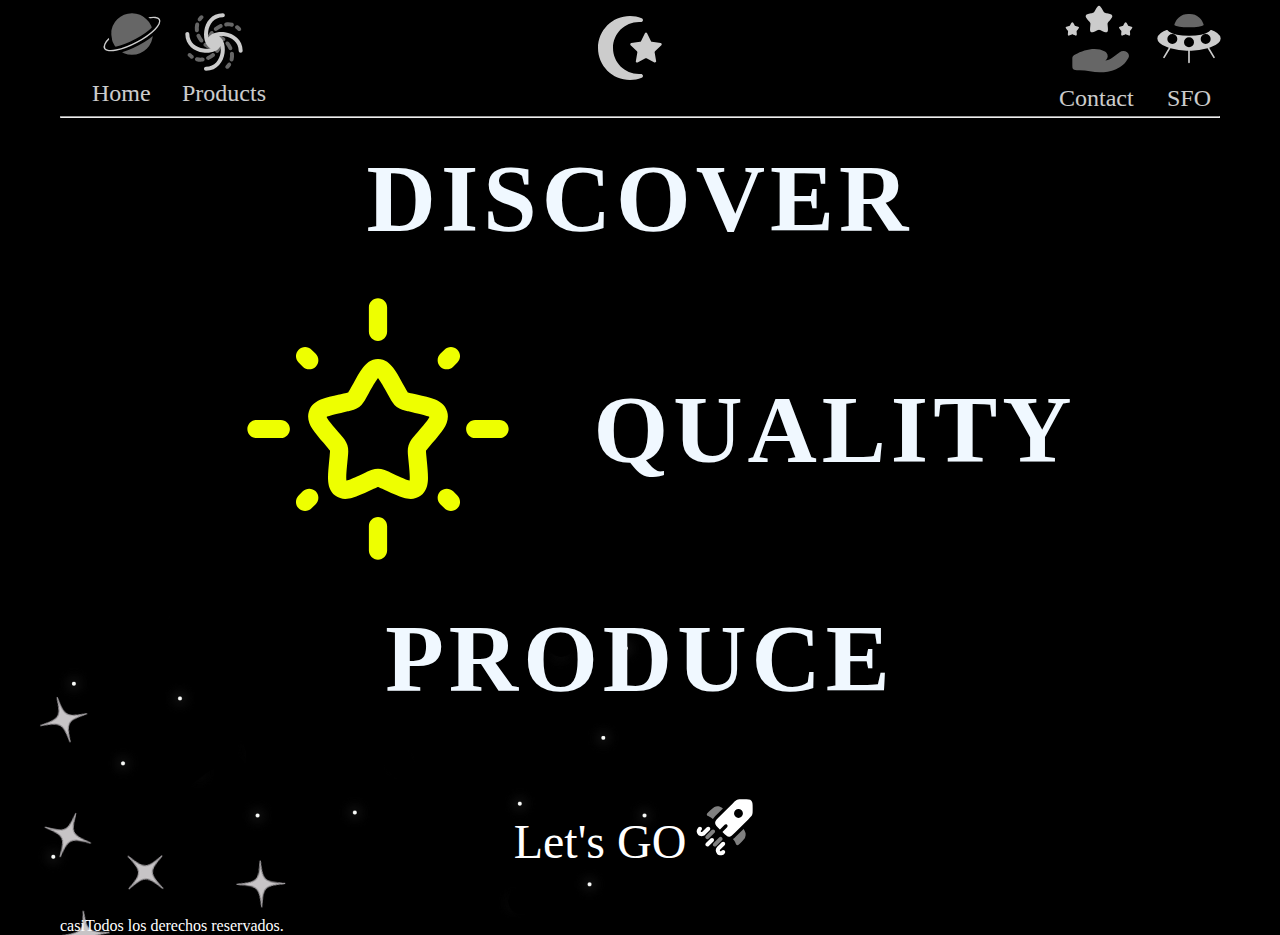
==== commit 630c1edf: "index.html" ====
--- a/index.html
+++ b/index.html
@@ -10,7 +10,7 @@
     <link href="https://fonts.googleapis.com/css2?family=Comfortaa&display=swap" rel="stylesheet">
     <link rel="stylesheet" href="styles.css">
 
-    <title>E-Commerce Estellahan </title>
+    <title>E-Commerce</title>
 </head>
 
 <body>
@@ -102,7 +102,7 @@
                                 </g>
                             </svg>
                         </a>
-                        Cart
+                        SFO
                     </div>
                 </li>
             </ul>
